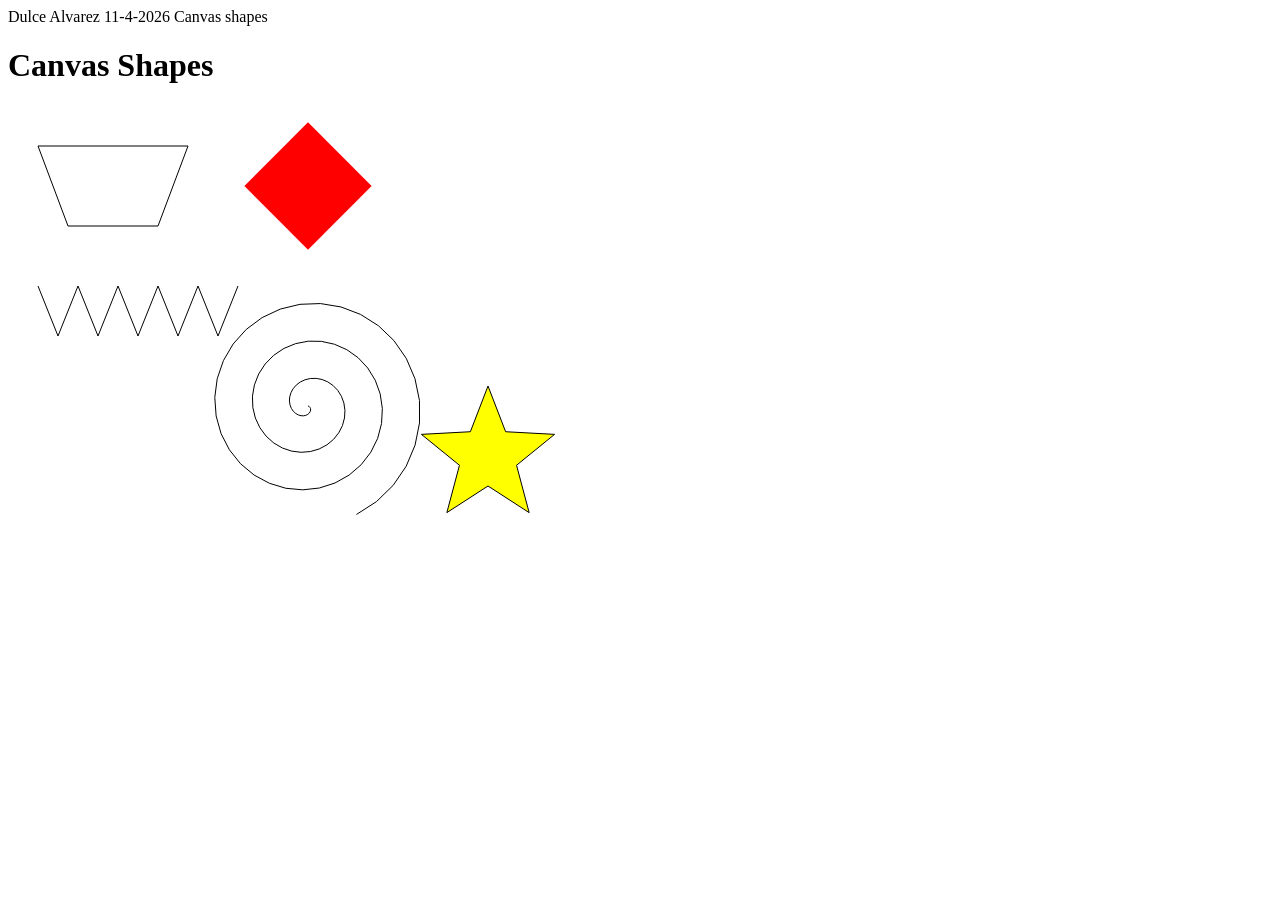
==== canvas/index.html @ 24d6dd01 "Canvas shapes" ====
Dulce Alvarez
11-4-2026 
Canvas shapes

<!DOCTYPE html>
<html lang="en">

<head>
    <meta charset="UTF-8">
    <title> Canvas Shapes </title>
    <script src="script.js" defer></script>
</head>

<body>
    <h1>Canvas Shapes</h1>

    <canvas id="myCanvas" width="600" height="500">

    </canvas>
</body>

</html>
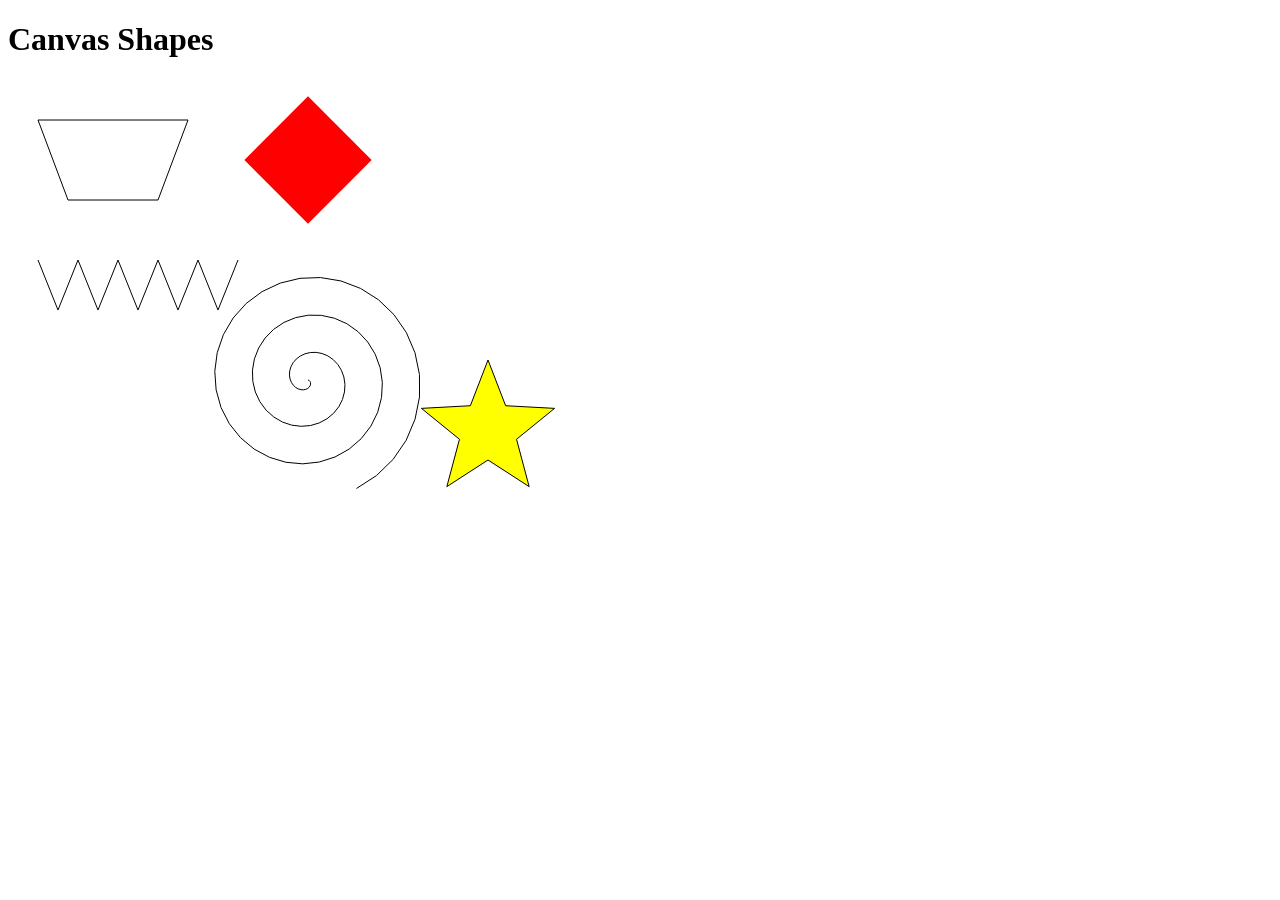
==== commit 8559df8d: "Breakout Game Part 1" ====
--- a/canvas/index.html
+++ b/canvas/index.html
@@ -1,6 +1,9 @@
+<!--
 Dulce Alvarez
 11-4-2026 
 Canvas shapes
+-->
+
 
 <!DOCTYPE html>
 <html lang="en">
